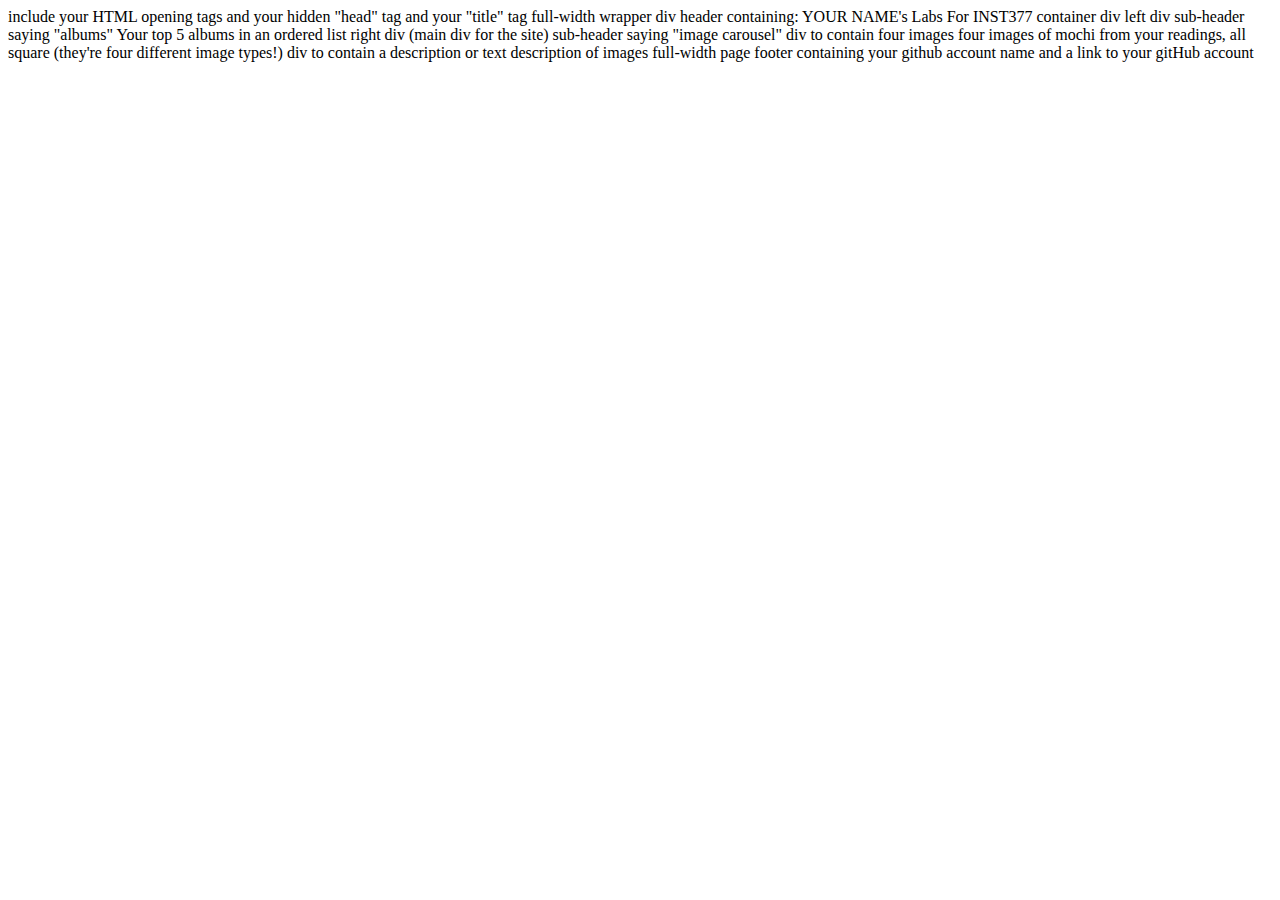
==== client/lab_1/index.html @ 6b5727b3 "Initial Commit Lab 1" ====
<html lang="en">
<head>
  <meta charset="UTF-8">
  <meta http-equiv="X-UA-Compatible" content="IE=edge">
  <meta name="viewport" content="width=device-width, initial-scale=1.0">
  <title>Danny Test</title>
</head>
<body>
  
</body>
</html>

include your HTML opening tags
and your hidden "head" tag
and your "title" tag


full-width wrapper div
  header containing: YOUR NAME's Labs For INST377
  container div
      left div
        sub-header saying "albums"
        Your top 5 albums in an ordered list
      right div (main div for the site)
        sub-header saying "image carousel"
          div to contain four images
            four images of mochi from your readings, all square (they're four different image types!)
          div to contain a description or text
            description of images


full-width page footer containing your github account name and a link to your gitHub account
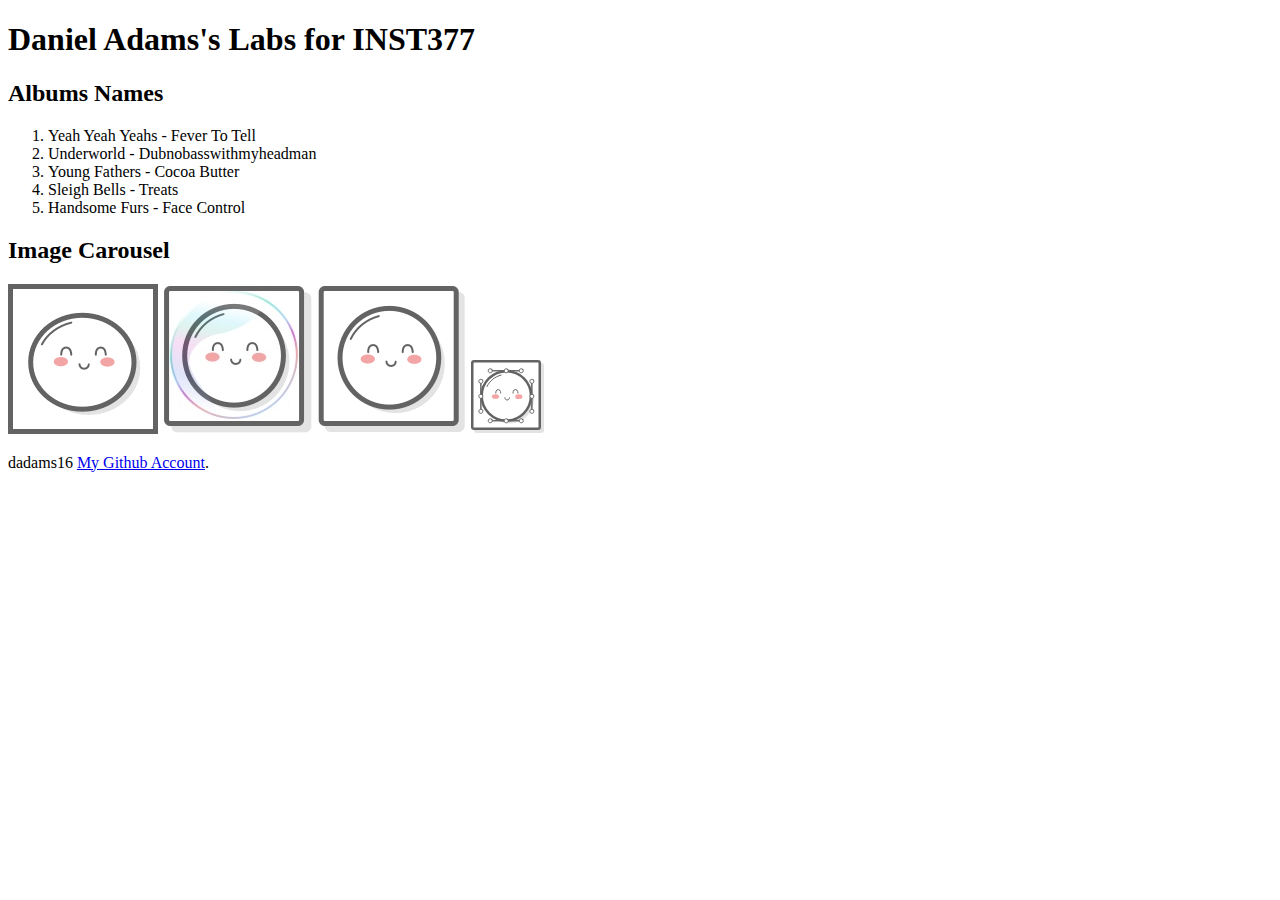
==== commit 5dc76333: "AdamsLab1" ====
--- a/client/lab_1/index.html
+++ b/client/lab_1/index.html
@@ -1,32 +1,28 @@
+<!DOCTYPE html>
 <html lang="en">
 <head>
   <meta charset="UTF-8">
   <meta http-equiv="X-UA-Compatible" content="IE=edge">
   <meta name="viewport" content="width=device-width, initial-scale=1.0">
-  <title>Danny Test</title>
+  <title>Daniel Adams's Labs for INST377</title>
 </head>
 <body>
-  
-</body>
-</html>
-
-include your HTML opening tags
-and your hidden "head" tag
-and your "title" tag
-
-
-full-width wrapper div
-  header containing: YOUR NAME's Labs For INST377
-  container div
-      left div
-        sub-header saying "albums"
-        Your top 5 albums in an ordered list
-      right div (main div for the site)
-        sub-header saying "image carousel"
-          div to contain four images
-            four images of mochi from your readings, all square (they're four different image types!)
-          div to contain a description or text
-            description of images
-
-
-full-width page footer containing your github account name and a link to your gitHub account+  <h1>Daniel Adams's Labs for INST377</h1>
+  <h2>Albums Names</h2>
+  <ol>
+    <li>Yeah Yeah Yeahs - Fever To Tell</li>
+    <li>Underworld - Dubnobasswithmyheadman</li>
+    <li>Young Fathers - Cocoa Butter</li>
+    <li>Sleigh Bells - Treats</li>
+    <li>Handsome Furs - Face Control</li>
+  </ol>
+  <h2>Image Carousel</h2>
+    <img src='images/mochi.gif' alt = 'A dancing mochi ball'/>
+    <img src='images/mochi.jpg' alt = 'A mochi ball in a bubble'/>
+    <img src='images/mochi.png' alt = 'A mochi ball'/>
+    <img src='images/mochi.svg' alt = 'A mochi ball with Bézier handles'/>
+  <footer>
+    <p>dadams16 <a href='https://github.com/dadams16/INST377-Lab-Work'>My Github Account</a>.</p>
+  </footer>
+ </body> 
+</html>